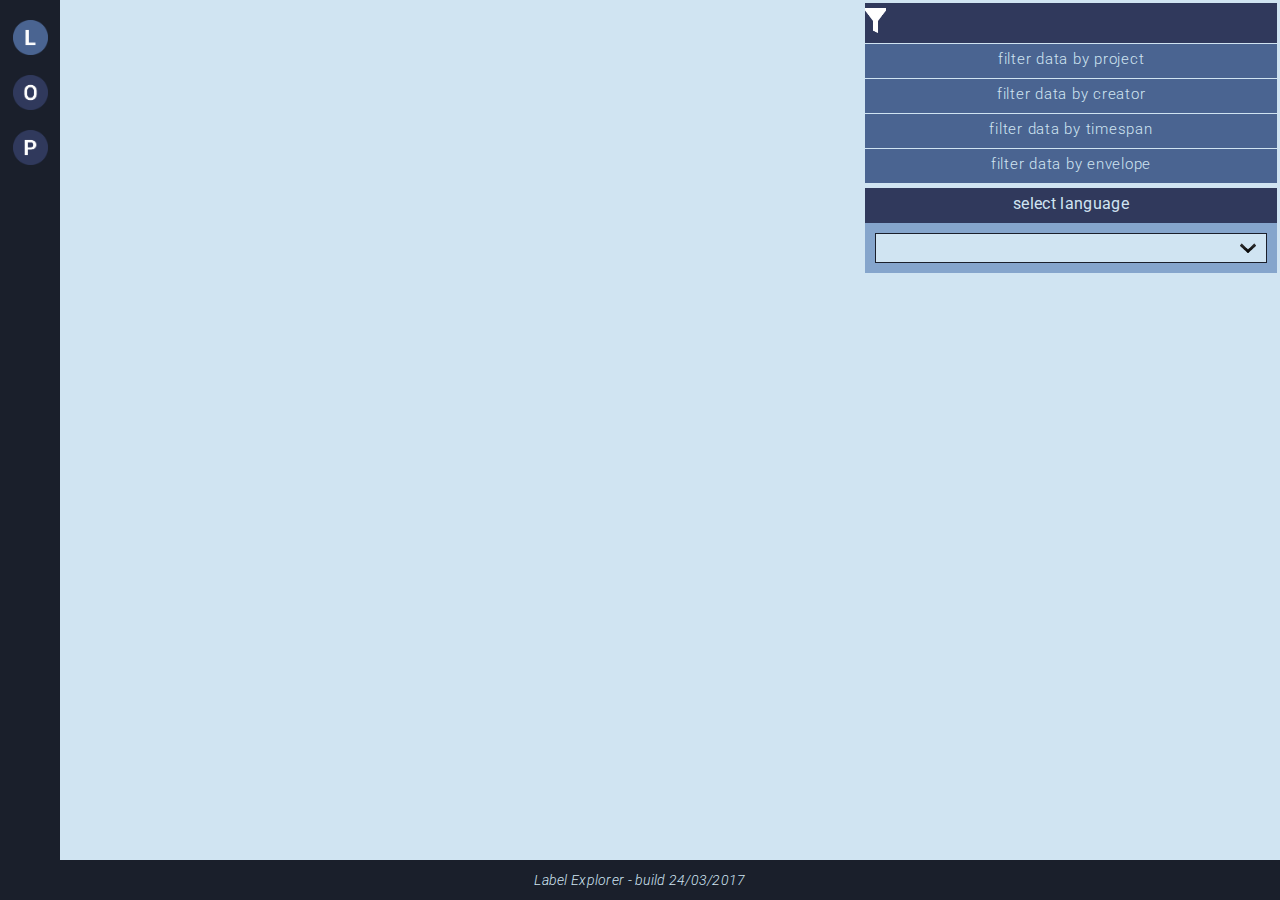
==== explorer/index.htm @ 6d79d8b2 "explorer modified" ====
<!DOCTYPE html>
<html>
<head>
<meta charset="UTF-8">
<!-- info: http://www.farb-tabelle.de/de/farbtabelle.htm -->
<title>Label Explorer</title>
<!-- vendor -->
<script src="vendor/js/jquery-3.2.0.min.js"></script>
<!-- https://github.com/jamesflorentino/nanoScrollerJS
https://jamesflorentino.github.io/nanoScrollerJS/-->
<script src="vendor/js/jquery.nanoscroller.min.js"></script>
<link rel="stylesheet" href="css/nanoscroller.css">
<!-- https://jqueryui.com/ -->
<script src="vendor/js/jquery-ui-1.12.1.min.js"></script>
<link rel="stylesheet" href="css/jquery-ui.css">
<!-- leafletjs -->
<script src="vendor/js/leaflet-1.0.3.js"></script>
<link rel="stylesheet" href="css/leaflet.css">
<!--https://github.com/Leaflet/Leaflet.draw-->
<link rel="stylesheet" href="vendor/leaflet.draw/src/leaflet.draw.css" />
<script src="vendor/leaflet.draw/src/Leaflet.draw.js"></script>
<script src="vendor/leaflet.draw/src/Leaflet.Draw.Event.js"></script>
<script src="vendor/leaflet.draw/src/Toolbar.js"></script>
<script src="vendor/leaflet.draw/src/Tooltip.js"></script>
<script src="vendor/leaflet.draw/src/ext/GeometryUtil.js"></script>
<script src="vendor/leaflet.draw/src/ext/LatLngUtil.js"></script>
<script src="vendor/leaflet.draw/src/ext/LineUtil.Intersect.js"></script>
<script src="vendor/leaflet.draw/src/ext/Polygon.Intersect.js"></script>
<script src="vendor/leaflet.draw/src/ext/Polyline.Intersect.js"></script>
<script src="vendor/leaflet.draw/src/ext/TouchEvents.js"></script>
<script src="vendor/leaflet.draw/src/draw/DrawToolbar.js"></script>
<script src="vendor/leaflet.draw/src/draw/handler/Draw.Feature.js"></script>
<script src="vendor/leaflet.draw/src/draw/handler/Draw.SimpleShape.js"></script>
<script src="vendor/leaflet.draw/src/draw/handler/Draw.Polyline.js"></script>
<script src="vendor/leaflet.draw/src/draw/handler/Draw.Circle.js"></script>
<script src="vendor/leaflet.draw/src/draw/handler/Draw.Marker.js"></script>
<script src="vendor/leaflet.draw/src/draw/handler/Draw.Polygon.js"></script>
<script src="vendor/leaflet.draw/src/draw/handler/Draw.Rectangle.js"></script>
<script src="vendor/leaflet.draw/src/edit/EditToolbar.js"></script>
<script src="vendor/leaflet.draw/src/edit/handler/EditToolbar.Edit.js"></script>
<script src="vendor/leaflet.draw/src/edit/handler/EditToolbar.Delete.js"></script>
<script src="vendor/leaflet.draw/src/Control.Draw.js"></script>
<script src="vendor/leaflet.draw/src/edit/handler/Edit.Poly.js"></script>
<script src="vendor/leaflet.draw/src/edit/handler/Edit.SimpleShape.js"></script>
<script src="vendor/leaflet.draw/src/edit/handler/Edit.Circle.js"></script>
<script src="vendor/leaflet.draw/src/edit/handler/Edit.Rectangle.js"></script>
<script src="vendor/leaflet.draw/src/edit/handler/Edit.Marker.js"></script>
<!-- own work -->
<link rel="stylesheet" href="css/style.css">
<link rel="stylesheet" href="css/responsive.css">
<script src="js/config.js"></script>
<script src="js/buttons.js"></script>
<script src="js/filter.js"></script>
<script src="js/load.js"></script>
<script src="js/init.js"></script>
</head>

<body>
<div id="page">
    <div id="navigation">
        <div id="b-labels" class="b-labels-active"></div>
        <div id="b-objects" class="b-objects-notactive"></div>
        <div id="b-projects" class="b-projects-notactive"></div>
    </div>
    <div id="right">
        <div id="filter">
            <div id="filter-select">
                <div id="filterheader"><div id="funnel" style="font-style:italic;float:left;"><img src="img/icon-funnel.png" style="height:25px"></div><div id="header-info" style="font-style:italic;float:left;"></div></div>
                <div id="filter-project" class="filter-select">filter data by project</div>
                <div id="filter-creator" class="filter-select">filter data by creator</div>
                <div id="filter-timespan" class="filter-select">filter data by timespan</div>
                <div id="filter-envelope" class="filter-select">filter data by envelope</div>
            </div>
            <div id="filter-properties">
                <div id="filter-lang-wrapper" class="wrapper">
                    <div id="filterheader-properties-language">select language</div>
                    <div id="filter-language-properties" class="filter-properties-language">
                        <select id="langswitch"></select>
                    </div>
                </div>
                <div id="filter-properties-wrapper" class="wrapper" hidden>
                    <div id="filterheader-properties"></div>
                    <div id="filter-project-properties" class="filter-properties" hidden>
                        <select id="projects"></select>
                        <button type="button" id="b-project">load data</button>
                    </div>
                    <div id="filter-creator-properties" class="filter-properties" hidden>
                        <select id="creator"></select>
                        <button type="button" id="b-creator">load data</button>
                    </div>
                    <div id="filter-timespan-properties" class="filter-properties" hidden>

                        <input type="text" id="year" readonly>
                        <div id="slider-time-range"></div>
                        <button type="button" id="b-timespan">load data</button>
                    </div>
                    <div id="filter-envelope-properties" class="filter-properties" hidden>
                        <div id='map'></div>
                        <div id="map-attribution"></div>
                        <button type="button" id="b-envelope" hidden></button>
                    </div>
                </div>
            </div>
        </div>
    </div>
    <div id="left">
        <!--<div id="header">
        </div>-->
        <div id="content" class="nano">
            <div id="contentcontent" class="nano-content"></div>
        </div>
    </div>
    <div id="footer">Label Explorer - build 24/03/2017</div>
</div>
</body>

</html>
---- explorer/css/nanoscroller.css ----
.nano {
  position : relative;
  width    : 100%;
  height   : 100%;
  overflow : hidden;
}
.nano > .nano-content {
  position      : relative;
  overflow      : scroll;
  overflow-x    : hidden;
  top           : 0;
  right         : 0;
  bottom        : 0;
  left          : 0;
}
.nano > .nano-content:focus {
  /*outline: thin dotted;*/
}
.nano > .nano-content::-webkit-scrollbar {
  display: none;
}
.has-scrollbar > .nano-content::-webkit-scrollbar {
  display: block;
}
.nano .content::-webkit-scrollbar {
  visibility: hidden;
}
.has-scrollbar .content::-webkit-scrollbar {
  visibility: visible;
}
.nano > .nano-pane {
  /*background : #888;*/
  position   : absolute;
  width      : 10px;
  right      : 0;
  top        : 0;
  bottom     : 0;
  visibility : hidden\9; /* Target only IE7 and IE8 with this hack */
  opacity    : .01;
  -webkit-transition    : .2s;
  -moz-transition       : .2s;
  -o-transition         : .2s;
  transition            : .2s;
  -moz-border-radius    : 5px;
  -webkit-border-radius : 5px;
  border-radius         : 5px;
}
.nano > .nano-pane > .nano-slider {
  background: #e5e5e5;
  background: rgba(0,0,0,.5);
  position              : relative;
  margin                : 0 1px;
  -moz-border-radius    : 3px;
  -webkit-border-radius : 3px;
  border-radius         : 3px;
}
.nano:hover > .nano-pane, .nano-pane.active, .nano-pane.flashed {
  visibility : visible\9; /* Target only IE7 and IE8 with this hack */
  opacity    : 0.99;
}
---- explorer/css/leaflet.css ----
/* required styles */

.leaflet-pane,
.leaflet-tile,
.leaflet-marker-icon,
.leaflet-marker-shadow,
.leaflet-tile-container,
.leaflet-pane > svg,
.leaflet-pane > canvas,
.leaflet-zoom-box,
.leaflet-image-layer,
.leaflet-layer {
	position: absolute;
	left: 0;
	top: 0;
	}
.leaflet-container {
	overflow: hidden;
	}
.leaflet-tile,
.leaflet-marker-icon,
.leaflet-marker-shadow {
	-webkit-user-select: none;
	   -moz-user-select: none;
	        user-select: none;
	  -webkit-user-drag: none;
	}
/* Safari renders non-retina tile on retina better with this, but Chrome is worse */
.leaflet-safari .leaflet-tile {
	image-rendering: -webkit-optimize-contrast;
	}
/* hack that prevents hw layers "stretching" when loading new tiles */
.leaflet-safari .leaflet-tile-container {
	width: 1600px;
	height: 1600px;
	-webkit-transform-origin: 0 0;
	}
.leaflet-marker-icon,
.leaflet-marker-shadow {
	display: block;
	}
/* .leaflet-container svg: reset svg max-width decleration shipped in Joomla! (joomla.org) 3.x */
/* .leaflet-container img: map is broken in FF if you have max-width: 100% on tiles */
.leaflet-container .leaflet-overlay-pane svg,
.leaflet-container .leaflet-marker-pane img,
.leaflet-container .leaflet-shadow-pane img,
.leaflet-container .leaflet-tile-pane img,
.leaflet-container img.leaflet-image-layer {
	max-width: none !important;
	}

.leaflet-container.leaflet-touch-zoom {
	-ms-touch-action: pan-x pan-y;
	touch-action: pan-x pan-y;
	}
.leaflet-container.leaflet-touch-drag {
	-ms-touch-action: pinch-zoom;
	}
.leaflet-container.leaflet-touch-drag.leaflet-touch-zoom {
	-ms-touch-action: none;
	touch-action: none;
}
.leaflet-tile {
	filter: inherit;
	visibility: hidden;
	}
.leaflet-tile-loaded {
	visibility: inherit;
	}
.leaflet-zoom-box {
	width: 0;
	height: 0;
	-moz-box-sizing: border-box;
	     box-sizing: border-box;
	z-index: 800;
	}
/* workaround for https://bugzilla.mozilla.org/show_bug.cgi?id=888319 */
.leaflet-overlay-pane svg {
	-moz-user-select: none;
	}

.leaflet-pane         { z-index: 400; }

.leaflet-tile-pane    { z-index: 200; }
.leaflet-overlay-pane { z-index: 400; }
.leaflet-shadow-pane  { z-index: 500; }
.leaflet-marker-pane  { z-index: 600; }
.leaflet-tooltip-pane   { z-index: 650; }
.leaflet-popup-pane   { z-index: 700; }

.leaflet-map-pane canvas { z-index: 100; }
.leaflet-map-pane svg    { z-index: 200; }

.leaflet-vml-shape {
	width: 1px;
	height: 1px;
	}
.lvml {
	behavior: url(#default#VML);
	display: inline-block;
	position: absolute;
	}


/* control positioning */

.leaflet-control {
	position: relative;
	z-index: 800;
	pointer-events: visiblePainted; /* IE 9-10 doesn't have auto */
	pointer-events: auto;
	}
.leaflet-top,
.leaflet-bottom {
	position: absolute;
	z-index: 1000;
	pointer-events: none;
	}
.leaflet-top {
	top: 0;
	}
.leaflet-right {
	right: 0;
	}
.leaflet-bottom {
	bottom: 0;
	}
.leaflet-left {
	left: 0;
	}
.leaflet-control {
	float: left;
	clear: both;
	}
.leaflet-right .leaflet-control {
	float: right;
	}
.leaflet-top .leaflet-control {
	margin-top: 10px;
	}
.leaflet-bottom .leaflet-control {
	margin-bottom: 10px;
	}
.leaflet-left .leaflet-control {
	margin-left: 10px;
	}
.leaflet-right .leaflet-control {
	margin-right: 10px;
	}


/* zoom and fade animations */

.leaflet-fade-anim .leaflet-tile {
	will-change: opacity;
	}
.leaflet-fade-anim .leaflet-popup {
	opacity: 0;
	-webkit-transition: opacity 0.2s linear;
	   -moz-transition: opacity 0.2s linear;
	     -o-transition: opacity 0.2s linear;
	        transition: opacity 0.2s linear;
	}
.leaflet-fade-anim .leaflet-map-pane .leaflet-popup {
	opacity: 1;
	}
.leaflet-zoom-animated {
	-webkit-transform-origin: 0 0;
	    -ms-transform-origin: 0 0;
	        transform-origin: 0 0;
	}
.leaflet-zoom-anim .leaflet-zoom-animated {
	will-change: transform;
	}
.leaflet-zoom-anim .leaflet-zoom-animated {
	-webkit-transition: -webkit-transform 0.25s cubic-bezier(0,0,0.25,1);
	   -moz-transition:    -moz-transform 0.25s cubic-bezier(0,0,0.25,1);
	     -o-transition:      -o-transform 0.25s cubic-bezier(0,0,0.25,1);
	        transition:         transform 0.25s cubic-bezier(0,0,0.25,1);
	}
.leaflet-zoom-anim .leaflet-tile,
.leaflet-pan-anim .leaflet-tile {
	-webkit-transition: none;
	   -moz-transition: none;
	     -o-transition: none;
	        transition: none;
	}

.leaflet-zoom-anim .leaflet-zoom-hide {
	visibility: hidden;
	}


/* cursors */

.leaflet-interactive {
	cursor: pointer;
	}
.leaflet-grab {
	cursor: -webkit-grab;
	cursor:    -moz-grab;
	}
.leaflet-crosshair,
.leaflet-crosshair .leaflet-interactive {
	cursor: crosshair;
	}
.leaflet-popup-pane,
.leaflet-control {
	cursor: auto;
	}
.leaflet-dragging .leaflet-grab,
.leaflet-dragging .leaflet-grab .leaflet-interactive,
.leaflet-dragging .leaflet-marker-draggable {
	cursor: move;
	cursor: -webkit-grabbing;
	cursor:    -moz-grabbing;
	}

/* marker & overlays interactivity */
.leaflet-marker-icon,
.leaflet-marker-shadow,
.leaflet-image-layer,
.leaflet-pane > svg path,
.leaflet-tile-container {
	pointer-events: none;
	}

.leaflet-marker-icon.leaflet-interactive,
.leaflet-image-layer.leaflet-interactive,
.leaflet-pane > svg path.leaflet-interactive {
	pointer-events: visiblePainted; /* IE 9-10 doesn't have auto */
	pointer-events: auto;
	}

/* visual tweaks */

.leaflet-container {
	background: #ddd;
	outline: 0;
	}
.leaflet-container a {
	color: #0078A8;
	}
.leaflet-container a.leaflet-active {
	outline: 2px solid orange;
	}
.leaflet-zoom-box {
	border: 2px dotted #38f;
	background: rgba(255,255,255,0.5);
	}


/* general typography */
.leaflet-container {
	font: 12px/1.5 "Helvetica Neue", Arial, Helvetica, sans-serif;
	}


/* general toolbar styles */

.leaflet-bar {
	box-shadow: 0 1px 5px rgba(0,0,0,0.65);
	border-radius: 4px;
	}
.leaflet-bar a,
.leaflet-bar a:hover {
	background-color: #fff;
	border-bottom: 1px solid #ccc;
	width: 26px;
	height: 26px;
	line-height: 26px;
	display: block;
	text-align: center;
	text-decoration: none;
	color: black;
	}
.leaflet-bar a,
.leaflet-control-layers-toggle {
	background-position: 50% 50%;
	background-repeat: no-repeat;
	display: block;
	}
.leaflet-bar a:hover {
	background-color: #f4f4f4;
	}
.leaflet-bar a:first-child {
	border-top-left-radius: 4px;
	border-top-right-radius: 4px;
	}
.leaflet-bar a:last-child {
	border-bottom-left-radius: 4px;
	border-bottom-right-radius: 4px;
	border-bottom: none;
	}
.leaflet-bar a.leaflet-disabled {
	cursor: default;
	background-color: #f4f4f4;
	color: #bbb;
	}

.leaflet-touch .leaflet-bar a {
	width: 30px;
	height: 30px;
	line-height: 30px;
	}


/* zoom control */

.leaflet-control-zoom-in,
.leaflet-control-zoom-out {
	font: bold 18px 'Lucida Console', Monaco, monospace;
	text-indent: 1px;
	}
.leaflet-control-zoom-out {
	font-size: 20px;
	}

.leaflet-touch .leaflet-control-zoom-in {
	font-size: 22px;
	}
.leaflet-touch .leaflet-control-zoom-out {
	font-size: 24px;
	}


/* layers control */

.leaflet-control-layers {
	box-shadow: 0 1px 5px rgba(0,0,0,0.4);
	background: #fff;
	border-radius: 5px;
	}
.leaflet-control-layers-toggle {
	background-image: url(images/layers.png);
	width: 36px;
	height: 36px;
	}
.leaflet-retina .leaflet-control-layers-toggle {
	background-image: url(images/layers-2x.png);
	background-size: 26px 26px;
	}
.leaflet-touch .leaflet-control-layers-toggle {
	width: 44px;
	height: 44px;
	}
.leaflet-control-layers .leaflet-control-layers-list,
.leaflet-control-layers-expanded .leaflet-control-layers-toggle {
	display: none;
	}
.leaflet-control-layers-expanded .leaflet-control-layers-list {
	display: block;
	position: relative;
	}
.leaflet-control-layers-expanded {
	padding: 6px 10px 6px 6px;
	color: #333;
	background: #fff;
	}
.leaflet-control-layers-scrollbar {
	overflow-y: scroll;
	padding-right: 5px;
	}
.leaflet-control-layers-selector {
	margin-top: 2px;
	position: relative;
	top: 1px;
	}
.leaflet-control-layers label {
	display: block;
	}
.leaflet-control-layers-separator {
	height: 0;
	border-top: 1px solid #ddd;
	margin: 5px -10px 5px -6px;
	}

/* Default icon URLs */
.leaflet-default-icon-path {
	background-image: url(images/marker-icon.png);
	}


/* attribution and scale controls */

.leaflet-container .leaflet-control-attribution {
	background: #fff;
	background: rgba(255, 255, 255, 0.7);
	margin: 0;
	}
.leaflet-control-attribution,
.leaflet-control-scale-line {
	padding: 0 5px;
	color: #333;
	}
.leaflet-control-attribution a {
	text-decoration: none;
	}
.leaflet-control-attribution a:hover {
	text-decoration: underline;
	}
.leaflet-container .leaflet-control-attribution,
.leaflet-container .leaflet-control-scale {
	font-size: 11px;
	}
.leaflet-left .leaflet-control-scale {
	margin-left: 5px;
	}
.leaflet-bottom .leaflet-control-scale {
	margin-bottom: 5px;
	}
.leaflet-control-scale-line {
	border: 2px solid #777;
	border-top: none;
	line-height: 1.1;
	padding: 2px 5px 1px;
	font-size: 11px;
	white-space: nowrap;
	overflow: hidden;
	-moz-box-sizing: border-box;
	     box-sizing: border-box;

	background: #fff;
	background: rgba(255, 255, 255, 0.5);
	}
.leaflet-control-scale-line:not(:first-child) {
	border-top: 2px solid #777;
	border-bottom: none;
	margin-top: -2px;
	}
.leaflet-control-scale-line:not(:first-child):not(:last-child) {
	border-bottom: 2px solid #777;
	}

.leaflet-touch .leaflet-control-attribution,
.leaflet-touch .leaflet-control-layers,
.leaflet-touch .leaflet-bar {
	box-shadow: none;
	}
.leaflet-touch .leaflet-control-layers,
.leaflet-touch .leaflet-bar {
	border: 2px solid rgba(0,0,0,0.2);
	background-clip: padding-box;
	}


/* popup */

.leaflet-popup {
	position: absolute;
	text-align: center;
	margin-bottom: 20px;
	}
.leaflet-popup-content-wrapper {
	padding: 1px;
	text-align: left;
	border-radius: 12px;
	}
.leaflet-popup-content {
	margin: 13px 19px;
	line-height: 1.4;
	}
.leaflet-popup-content p {
	margin: 18px 0;
	}
.leaflet-popup-tip-container {
	width: 40px;
	height: 20px;
	position: absolute;
	left: 50%;
	margin-left: -20px;
	overflow: hidden;
	pointer-events: none;
	}
.leaflet-popup-tip {
	width: 17px;
	height: 17px;
	padding: 1px;

	margin: -10px auto 0;

	-webkit-transform: rotate(45deg);
	   -moz-transform: rotate(45deg);
	    -ms-transform: rotate(45deg);
	     -o-transform: rotate(45deg);
	        transform: rotate(45deg);
	}
.leaflet-popup-content-wrapper,
.leaflet-popup-tip {
	background: white;
	color: #333;
	box-shadow: 0 3px 14px rgba(0,0,0,0.4);
	}
.leaflet-container a.leaflet-popup-close-button {
	position: absolute;
	top: 0;
	right: 0;
	padding: 4px 4px 0 0;
	border: none;
	text-align: center;
	width: 18px;
	height: 14px;
	font: 16px/14px Tahoma, Verdana, sans-serif;
	color: #c3c3c3;
	text-decoration: none;
	font-weight: bold;
	background: transparent;
	}
.leaflet-container a.leaflet-popup-close-button:hover {
	color: #999;
	}
.leaflet-popup-scrolled {
	overflow: auto;
	border-bottom: 1px solid #ddd;
	border-top: 1px solid #ddd;
	}

.leaflet-oldie .leaflet-popup-content-wrapper {
	zoom: 1;
	}
.leaflet-oldie .leaflet-popup-tip {
	width: 24px;
	margin: 0 auto;

	-ms-filter: "progid:DXImageTransform.Microsoft.Matrix(M11=0.70710678, M12=0.70710678, M21=-0.70710678, M22=0.70710678)";
	filter: progid:DXImageTransform.Microsoft.Matrix(M11=0.70710678, M12=0.70710678, M21=-0.70710678, M22=0.70710678);
	}
.leaflet-oldie .leaflet-popup-tip-container {
	margin-top: -1px;
	}

.leaflet-oldie .leaflet-control-zoom,
.leaflet-oldie .leaflet-control-layers,
.leaflet-oldie .leaflet-popup-content-wrapper,
.leaflet-oldie .leaflet-popup-tip {
	border: 1px solid #999;
	}


/* div icon */

.leaflet-div-icon {
	background: #fff;
	border: 1px solid #666;
	}


/* Tooltip */
/* Base styles for the element that has a tooltip */
.leaflet-tooltip {
	position: absolute;
	padding: 6px;
	background-color: #fff;
	border: 1px solid #fff;
	border-radius: 3px;
	color: #222;
	white-space: nowrap;
	-webkit-user-select: none;
	-moz-user-select: none;
	-ms-user-select: none;
	user-select: none;
	pointer-events: none;
	box-shadow: 0 1px 3px rgba(0,0,0,0.4);
	}
.leaflet-tooltip.leaflet-clickable {
	cursor: pointer;
	pointer-events: auto;
	}
.leaflet-tooltip-top:before,
.leaflet-tooltip-bottom:before,
.leaflet-tooltip-left:before,
.leaflet-tooltip-right:before {
	position: absolute;
	pointer-events: none;
	border: 6px solid transparent;
	background: transparent;
	content: "";
	}

/* Directions */

.leaflet-tooltip-bottom {
	margin-top: 6px;
}
.leaflet-tooltip-top {
	margin-top: -6px;
}
.leaflet-tooltip-bottom:before,
.leaflet-tooltip-top:before {
	left: 50%;
	margin-left: -6px;
	}
.leaflet-tooltip-top:before {
	bottom: 0;
	margin-bottom: -12px;
	border-top-color: #fff;
	}
.leaflet-tooltip-bottom:before {
	top: 0;
	margin-top: -12px;
	margin-left: -6px;
	border-bottom-color: #fff;
	}
.leaflet-tooltip-left {
	margin-left: -6px;
}
.leaflet-tooltip-right {
	margin-left: 6px;
}
.leaflet-tooltip-left:before,
.leaflet-tooltip-right:before {
	top: 50%;
	margin-top: -6px;
	}
.leaflet-tooltip-left:before {
	right: 0;
	margin-right: -12px;
	border-left-color: #fff;
	}
.leaflet-tooltip-right:before {
	left: 0;
	margin-left: -12px;
	border-right-color: #fff;
	}
---- explorer/vendor/leaflet.draw/src/leaflet.draw.css ----
/* ================================================================== */
/* Toolbars
/* ================================================================== */

.leaflet-draw-section {
    position: relative;
}

.leaflet-draw-toolbar {
    margin-top: 12px;
}

.leaflet-draw-toolbar-top {
    margin-top: 0;
}

.leaflet-draw-toolbar-notop a:first-child {
    border-top-right-radius: 0;
}

.leaflet-draw-toolbar-nobottom a:last-child {
    border-bottom-right-radius: 0;
}

.leaflet-draw-toolbar a {
    background-image: url('images/spritesheet.png');
    background-image: linear-gradient(transparent, transparent), url('images/spritesheet.svg');
    background-repeat: no-repeat;
    background-size: 270px 30px;
    background-clip: padding-box;
}

.leaflet-retina .leaflet-draw-toolbar a {
    background-image: url('images/spritesheet-2x.png');
    background-image: linear-gradient(transparent, transparent), url('images/spritesheet.svg');
}

.leaflet-draw a {
    display: block;
    text-align: center;
    text-decoration: none;
}

.leaflet-draw a .sr-only {
  position: absolute;
  width: 1px;
  height: 1px;
  padding: 0;
  margin: -1px;
  overflow: hidden;
  clip: rect(0,0,0,0);
  border: 0;
}

/* ================================================================== */
/* Toolbar actions menu
/* ================================================================== */

.leaflet-draw-actions {
    display: none;
    list-style: none;
    margin: 0;
    padding: 0;
    position: absolute;
    left: 26px; /* leaflet-draw-toolbar.left + leaflet-draw-toolbar.width */
    top: 0;
    white-space: nowrap;
}

.leaflet-touch .leaflet-draw-actions {
    left: 32px;
}

.leaflet-right .leaflet-draw-actions {
    right: 26px;
    left: auto;
}

.leaflet-touch .leaflet-right .leaflet-draw-actions {
    right: 32px;
    left: auto;
}

.leaflet-draw-actions li {
    display: inline-block;
}

.leaflet-draw-actions li:first-child a {
    border-left: none;
}

.leaflet-draw-actions li:last-child a {
    -webkit-border-radius: 0 4px 4px 0;
    border-radius: 0 4px 4px 0;
}

.leaflet-right .leaflet-draw-actions li:last-child a {
    -webkit-border-radius: 0;
    border-radius: 0;
}

.leaflet-right .leaflet-draw-actions li:first-child a {
    -webkit-border-radius: 4px 0 0 4px;
    border-radius: 4px 0 0 4px;
}

.leaflet-draw-actions a {
    background-color: #919187;
    border-left: 1px solid #AAA;
    color: #FFF;
    font: 11px/19px "Helvetica Neue", Arial, Helvetica, sans-serif;
    line-height: 28px;
    text-decoration: none;
    padding-left: 10px;
    padding-right: 10px;
    height: 28px;
}

.leaflet-touch .leaflet-draw-actions a {
    font-size: 12px;
    line-height: 30px;
    height: 30px;
}

.leaflet-draw-actions-bottom {
    margin-top: 0;
}

.leaflet-draw-actions-top {
    margin-top: 1px;
}

.leaflet-draw-actions-top a,
.leaflet-draw-actions-bottom a {
    height: 27px;
    line-height: 27px;
}

.leaflet-draw-actions a:hover {
    background-color: #A0A098;
}

.leaflet-draw-actions-top.leaflet-draw-actions-bottom a {
    height: 26px;
    line-height: 26px;
}

/* ================================================================== */
/* Draw toolbar
/* ================================================================== */

.leaflet-draw-toolbar .leaflet-draw-draw-polyline {
    background-position: -2px -2px;
}

.leaflet-touch .leaflet-draw-toolbar .leaflet-draw-draw-polyline {
    background-position: 0 -1px;
}

.leaflet-draw-toolbar .leaflet-draw-draw-polygon {
    background-position: -31px -2px;
}

.leaflet-touch .leaflet-draw-toolbar .leaflet-draw-draw-polygon {
    background-position: -29px -1px;
}

.leaflet-draw-toolbar .leaflet-draw-draw-rectangle {
    background-position: -62px -2px;
}

.leaflet-touch .leaflet-draw-toolbar .leaflet-draw-draw-rectangle {
    background-position: -60px -1px;
}

.leaflet-draw-toolbar .leaflet-draw-draw-circle {
    background-position: -92px -2px;
}

.leaflet-touch .leaflet-draw-toolbar .leaflet-draw-draw-circle {
    background-position: -90px -1px;
}

.leaflet-draw-toolbar .leaflet-draw-draw-marker {
    background-position: -122px -2px;
}

.leaflet-touch .leaflet-draw-toolbar .leaflet-draw-draw-marker {
    background-position: -120px -1px;
}

/* ================================================================== */
/* Edit toolbar
/* ================================================================== */

.leaflet-draw-toolbar .leaflet-draw-edit-edit {
    background-position: -152px -2px;
}

.leaflet-touch .leaflet-draw-toolbar .leaflet-draw-edit-edit {
    background-position: -150px -1px;
}

.leaflet-draw-toolbar .leaflet-draw-edit-remove {
    background-position: -182px -2px;
}

.leaflet-touch .leaflet-draw-toolbar .leaflet-draw-edit-remove {
    background-position: -180px -1px;
}

.leaflet-draw-toolbar .leaflet-draw-edit-edit.leaflet-disabled {
    background-position: -212px -2px;
}

.leaflet-touch .leaflet-draw-toolbar .leaflet-draw-edit-edit.leaflet-disabled {
    background-position: -210px -1px;
}

.leaflet-draw-toolbar .leaflet-draw-edit-remove.leaflet-disabled {
    background-position: -242px -2px;
}

.leaflet-touch .leaflet-draw-toolbar .leaflet-draw-edit-remove.leaflet-disabled {
    background-position: -240px -2px;
}

/* ================================================================== */
/* Drawing styles
/* ================================================================== */

.leaflet-mouse-marker {
    background-color: #fff;
    cursor: crosshair;
}

.leaflet-draw-tooltip {
    background: rgb(54, 54, 54);
    background: rgba(0, 0, 0, 0.5);
    border: 1px solid transparent;
    -webkit-border-radius: 4px;
    border-radius: 4px;
    color: #fff;
    font: 12px/18px "Helvetica Neue", Arial, Helvetica, sans-serif;
    margin-left: 20px;
    margin-top: -21px;
    padding: 4px 8px;
    position: absolute;
    visibility: hidden;
    white-space: nowrap;
    z-index: 6;
}

.leaflet-draw-tooltip:before {
    border-right: 6px solid black;
    border-right-color: rgba(0, 0, 0, 0.5);
    border-top: 6px solid transparent;
    border-bottom: 6px solid transparent;
    content: "";
    position: absolute;
    top: 7px;
    left: -7px;
}

.leaflet-error-draw-tooltip {
    background-color: #F2DEDE;
    border: 1px solid #E6B6BD;
    color: #B94A48;
}

.leaflet-error-draw-tooltip:before {
    border-right-color: #E6B6BD;
}

.leaflet-draw-tooltip-single {
    margin-top: -12px
}

.leaflet-draw-tooltip-subtext {
    color: #f8d5e4;
}

.leaflet-draw-guide-dash {
    font-size: 1%;
    opacity: 0.6;
    position: absolute;
    width: 5px;
    height: 5px;
}

/* ================================================================== */
/* Edit styles
/* ================================================================== */

.leaflet-edit-marker-selected {
    background-color: rgba(254, 87, 161, 0.1);
    border: 4px dashed rgba(254, 87, 161, 0.6);
    -webkit-border-radius: 4px;
    border-radius: 4px;
    box-sizing: content-box;
}

.leaflet-edit-move {
    cursor: move;
}

.leaflet-edit-resize {
    cursor: pointer;
}

/* ================================================================== */
/* Old IE styles
/* ================================================================== */

.leaflet-oldie .leaflet-draw-toolbar {
    border: 1px solid #999;
}
---- explorer/css/style.css ----
@charset "utf-8";
@import url(https://fonts.googleapis.com/css?family=Roboto:400,100italic,900italic,900,700italic,700,500italic,500,400italic,300italic,300,100);

* {
  font-size: 16px;
  margin: 0;
  padding: 0;
  font-family: Roboto, sans-serif;
  letter-spacing: 0.02em;
}
a {
  text-decoration: underline;
  cursor: pointer;
  color: #ffffff;
  font-size: inherit;
}
html {
  height: 100%;
}
body {
  height: 100%;
}
select {
    width: 100%;
    padding: 4px;
		height: 30px;
		border-radius: 0px;
		border: 1px solid #1a1f2b;
		font-size: 14px;
		-webkit-appearance: none;
		-moz-appearance: none;
		background: url("../img/down.png") no-repeat right #d0e4f2;
		background-position: right 10px top 6px;
	}
	select option {
		padding: 4px;
		background-color: #d0e4f2;
		font-size: 14px;
	}
  button {
    margin-top: 10px;
    padding: 6px;
		background-color: #4a6491;
		font-size: 14px;
    color: #d0e4f2;
		cursor: pointer;
    border: 0px solid #1a1f2b;
		font-weight: 400;
		-webkit-appearance: none;
		-moz-appearance: none;
	}
.label {
  float:left;
  height:100px;
  background: #4a6491;
  color: #d0e4f2;
  margin-top: 3px;
  margin-left: 3px;
}
.labelvalue {
  float:left;
  margin-left: 20px;
  margin-top: 10px;
  font-size: 20px;
  font-weight: 700;
  width: auto;
}
.labelproperties {
  clear:both;
  float: left;
  margin-left: 20px;
  margin-top: 15px;
  font-size:12px;
  font-style: italic;
  font-weight: 300;
}
.object {
  float:left;
  height:350px;
  background: #4a6491;
  color: #d0e4f2;
  margin-top: 3px;
  margin-left: 3px;
}
.objvalue {
  float:left;
  margin-left: 20px;
  margin-top: 10px;
  font-size: 20px;
  font-weight: 700;
  width: auto;
}
.objproperties {
  clear:both;
  float: left;
  margin-left: 20px;
  margin-right: 20px;
  margin-top: 15px;
  font-size:12px;
  font-style: italic;
  font-weight: 300;
}
.objproperties2 {
  clear:both;
  float: left;
  margin-left: 20px;
  margin-right: 20px;
  margin-bottom: 15px;
  margin-top: 15px;
  font-size:12px;
  font-style: italic;
  font-weight: 300;
}
.objdepiction {
  margin: 20px;
  float: left;
  width: 80%;
  height: auto;
}
.objdepictionimg {
  position:relative;
  float: left;
  max-height: 150px;
  width:auto;
}
.project {
  float:left;
  /*width: calc(100% / 3 - 2*10px);*/
  height:200px;
  background: #4a6491;
  color: #d0e4f2;
  margin-top: 3px;
  margin-left: 3px;
}

#page {
    width:100%;
    height:100%;
    background-color: blue;
}

#left {
    background-color: red;
    float:left;
    width:65%;
    height:calc(100% - 20px - 2*10px);
}

#right {
    background-color: #d0e4f2;
    float:right;
    padding: 3px;
    width: calc(30% - 30px - 2*3px);
    height:calc(100% - 20px - 2*10px - 2*3px);
}

#navigation {
  background-color: #1a1f2b;
  float: left;
  width:60px;
  height: calc(100% - 20px - 2*10px);
}

#sidebar {
  background-color: #ffffff;
  float: left;
  color: black;
  width:calc(100%);
  height: calc(25%);
  /* width: 100% - 2*padding - border */
}

#filter {
  background-color: #d0e4f2;
  float: left;
  color: #333333;
  width:calc(100%);
  height: calc(90%);
}

.wrapper {
  margin-top: 5px;
  float:left;
  width:calc(100%);
}

#filter-select {
  float: left;
  width:calc(100%);
}
#filter-properties {
  clear:both;
  float: left;
  width:calc(100%);
}

#filterheader {
  background-color: #30395c;
  text-align: center;
  height: 40px;
  width: 100%;
  float: left;
  width:calc(100%);
  cursor: pointer;
  line-height: 50px;
  color: #d0e4f2;
}
#filterheader-properties-language {
  background-color: #30395c;
  float: left;
  color: #d0e4f2;
  width:calc(100%);
  height: 35px;
  line-height: 32px;
  font-weight: 400;
  text-align:center;
}
#filterheader-properties {
  background-color: #30395c;
  float: left;
  color: #d0e4f2;
  width:calc(100%);
  height: 35px;
  line-height: 32px;
  font-weight: 400;
  text-align:center;
}
.filter-select {
  background-color: #4a6491;
  float: left;
  clear:both;
  color: #d0e4f2;
  width:calc(100%);
  height: 30px;
  cursor: pointer;
  border-top: 1px solid #d0e4f2;
  line-height: 27px;
  letter-spacing: 0.05em;
  font-weight: 300;
  font-size:15px;
  padding-top:2px;
  padding-bottom:2px;
  text-align: center;
}
.filter-select-notactive {
  background-color: #85a5cc;
  float: left;
  clear:both;
  width:calc(100%);
  height: 40px;
  cursor: pointer;
  border-bottom: 1px dotted #1a1f2b;
}
.filter-properties-language {
  background-color: #85a5cc;
  float: left;
  clear:both;
  color: #1a1f2b;
  width:calc(100% - 2*10px);
  padding:10px;
}
.filter-properties {
  background-color: #85a5cc;
  float: left;
  clear:both;
  color: #1a1f2b;
  width:calc(100% - 2*10px);
  height: 300px;
  padding:10px;
}

#header {
  background-color: #d0e4f2;
  float: left;
  padding: 5px;
  width:calc(100% - 2*5px);
  height:80px;
  /* width: 100% - 2*padding - border */
}
#content {
  background: #d0e4f2;
  float:left;
  /*overflow-y:auto;*/
  width:calc(100%);
  height:calc(100%);
  /* width: 100% - 2*padding - border */
}
#contentcontent {
  float:left;
  width:calc(100%);
  height:calc(100% - 10px);
  /* width: 100% - 2*padding - border */
}
#footer {
  background-color: #1a1f2b;
  float: left;
  font-size: 14px;
  font-style: italic;
  font-weight: 300;
  color: #d0e4f2;
  padding: 10px;
  width:calc(100% - 2*10px);
  height:20px;
  line-height: 20px;
  text-align: center;
  /* width: 100% - 2*padding - border */
}

#landingpage {
  float:left;
  padding: 20px;
  height: calc(100% - 2*20px);
  width: calc(100% - 2*20px);
  /* width: 100% - 2*padding - border */
}

#map { height: 260px; width:100%; float:left;}
#map-attribution {float:left; width:100%; font-size: 12px; margin-top:12px; font-style: italic;}

.nano-slider {
  width: 6px !important;
}
.nano-pane {
  right: 1px !important;
}

#b-labels {
  height: 35px;
  width: 35px;
  background-size: 35px;
  margin-left: auto;
  margin-right: auto;
  margin-top: 20px;
  margin-bottom: 20px;
  cursor: pointer;
}
.b-labels-active {
  background-image: url("../img/icon-label-active.png");
}
.b-labels-notactive {
  background-image: url("../img/icon-label-notactive.png");
}
#b-projects {
  height: 35px;
  width: 35px;
  background-size: 35px;
  margin-left: auto;
  margin-right: auto;
  margin-top: 20px;
  margin-bottom: 20px;
  cursor: pointer;
}
.b-projects-active {
  background-image: url("../img/icon-project-active.png");
}
.b-projects-notactive {
  background-image: url("../img/icon-project-notactive.png");
}
#b-objects {
  height: 35px;
  width: 35px;
  background-size: 35px;
  margin-left: auto;
  margin-right: auto;
  margin-top: 20px;
  margin-bottom: 20px;
  cursor: pointer;
}
.b-objects-active {
  background-image: url("../img/icon-object-active.png");
}
.b-objects-notactive {
  background-image: url("../img/icon-object-notactive.png");
}

.disablediv {
    pointer-events: none;
    opacity: 0.6;
}

#filter-properties {
    background-color: transparent;
    height: calc(100% - 20px - 2*10px - 115px - 20px - 2*10px);
}

#filter-results-wrapper {
  float:left;
  background-color: #85a5cc;
  width: 100%;
  height: calc(10%);
}

#year {
  background-color:transparent;
  border:none;
  padding-bottom:20px;
}
---- explorer/css/responsive.css ----
/* desktop size */
@media all and (min-width: 1400px) {
    .label {width: calc(100% / 4 - 1*3.1px);}
    .object {width: calc(100% / 4 - 1*3.1px);}
    .project {width: calc(100% / 2 - 1*3.1px);}
    #left {width:calc(70% - 30px) !important;}
    #right {width:calc(30% - 30px - 2*3px) !important;}
    #navigation {width:60px !important;}
}

/* laptop size */
@media not all and (min-width: 1400px) {
    .label {width: calc(100% / 3 - 1*3px);}
    .object {width: calc(100% / 3 - 1*3px);}
    .project {width: calc(100% / 2 - 1*3.1px);}
    #left {width:calc(65% - 30px) !important;}
    #right {width:calc(35% - 30px - 2*3px) !important;}
    #navigation {width:60px !important;}
}
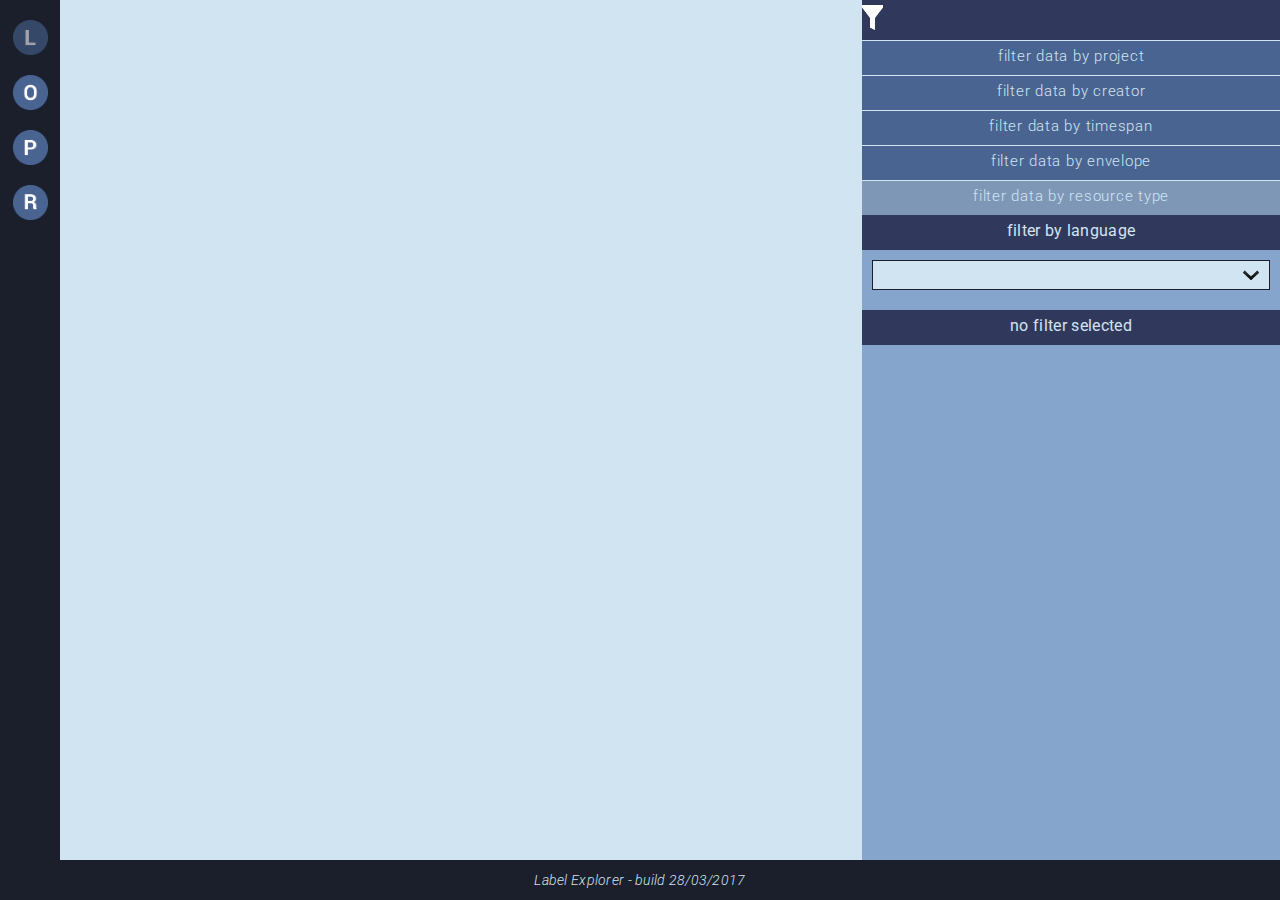
==== commit ec07306e: "explorer modified" ====
--- a/explorer/index.htm
+++ b/explorer/index.htm
@@ -13,6 +13,8 @@
 <!-- https://jqueryui.com/ -->
 <script src="vendor/js/jquery-ui-1.12.1.min.js"></script>
 <link rel="stylesheet" href="css/jquery-ui.css">
+<!-- spinjs -->
+<script src="vendor/js/spin.min-2.3.2.js"></script>
 <!-- leafletjs -->
 <script src="vendor/js/leaflet-1.0.3.js"></script>
 <link rel="stylesheet" href="css/leaflet.css">
@@ -58,9 +60,10 @@
 <body>
 <div id="page">
     <div id="navigation">
-        <div id="b-labels" class="b-labels-active"></div>
-        <div id="b-objects" class="b-objects-notactive"></div>
-        <div id="b-projects" class="b-projects-notactive"></div>
+        <div id="b-labels" class="disablediv"></div>
+        <div id="b-objects"></div>
+        <div id="b-projects"></div>
+        <div id="b-resources"></div>
     </div>
     <div id="right">
         <div id="filter">
@@ -70,16 +73,19 @@
                 <div id="filter-creator" class="filter-select">filter data by creator</div>
                 <div id="filter-timespan" class="filter-select">filter data by timespan</div>
                 <div id="filter-envelope" class="filter-select">filter data by envelope</div>
+                <div id="filter-resourcetype" class="filter-select disablediv">filter data by resource type</div>
             </div>
             <div id="filter-properties">
-                <div id="filter-lang-wrapper" class="wrapper">
-                    <div id="filterheader-properties-language">select language</div>
-                    <div id="filter-language-properties" class="filter-properties-language">
+                <div id="filter-lang-wrapper">
+                    <div id="filterheader-properties-language">filter by language</div>
+                    <div id="filter-language-properties">
                         <select id="langswitch"></select>
                     </div>
                 </div>
-                <div id="filter-properties-wrapper" class="wrapper" hidden>
-                    <div id="filterheader-properties"></div>
+                <div id="filter-properties-wrapper">
+                    <div id="filterheader-properties">no filter selected</div>
+                    <div id="filter-no-properties" class="filter-properties">
+                    </div>
                     <div id="filter-project-properties" class="filter-properties" hidden>
                         <select id="projects"></select>
                         <button type="button" id="b-project">load data</button>
@@ -89,7 +95,6 @@
                         <button type="button" id="b-creator">load data</button>
                     </div>
                     <div id="filter-timespan-properties" class="filter-properties" hidden>
-
                         <input type="text" id="year" readonly>
                         <div id="slider-time-range"></div>
                         <button type="button" id="b-timespan">load data</button>
@@ -99,18 +104,20 @@
                         <div id="map-attribution"></div>
                         <button type="button" id="b-envelope" hidden></button>
                     </div>
+                    <div id="filter-resourcetype-properties" class="filter-properties" hidden>
+                        <select id="resourcetype"></select>
+                        <button type="button" id="b-resourcetype">load data</button>
+                    </div>
                 </div>
             </div>
         </div>
     </div>
     <div id="left">
-        <!--<div id="header">
-        </div>-->
         <div id="content" class="nano">
             <div id="contentcontent" class="nano-content"></div>
         </div>
     </div>
-    <div id="footer">Label Explorer - build 24/03/2017</div>
+    <div id="footer">Label Explorer - build 28/03/2017</div>
 </div>
 </body>
 
--- a/explorer/css/style.css
+++ b/explorer/css/style.css
@@ -23,31 +23,31 @@
 select {
     width: 100%;
     padding: 4px;
-		height: 30px;
-		border-radius: 0px;
-		border: 1px solid #1a1f2b;
-		font-size: 14px;
-		-webkit-appearance: none;
-		-moz-appearance: none;
-		background: url("../img/down.png") no-repeat right #d0e4f2;
-		background-position: right 10px top 6px;
+	height: 30px;
+	border-radius: 0px;
+	border: 1px solid #1a1f2b;
+	font-size: 14px;
+	-webkit-appearance: none;
+	-moz-appearance: none;
+	background: url("../img/down.png") no-repeat right #d0e4f2;
+	background-position: right 10px top 6px;
 	}
 	select option {
-		padding: 4px;
+	padding: 4px;
 		background-color: #d0e4f2;
-		font-size: 14px;
+	font-size: 14px;
 	}
   button {
     margin-top: 10px;
     padding: 6px;
-		background-color: #4a6491;
-		font-size: 14px;
+	background-color: #4a6491;
+	font-size: 14px;
     color: #d0e4f2;
-		cursor: pointer;
+	cursor: pointer;
     border: 0px solid #1a1f2b;
-		font-weight: 400;
-		-webkit-appearance: none;
-		-moz-appearance: none;
+	font-weight: 400;
+	-webkit-appearance: none;
+	-moz-appearance: none;
 	}
 .label {
   float:left;
@@ -132,6 +132,60 @@
   margin-top: 3px;
   margin-left: 3px;
 }
+.projectvalue {
+  float:left;
+  margin-left: 20px;
+  margin-top: 10px;
+  font-size: 20px;
+  font-weight: 700;
+  width: auto;
+}
+.projectproperties {
+  clear:both;
+  float: left;
+  margin-left: 20px;
+  margin-right: 20px;
+  margin-top: 15px;
+  font-size:12px;
+  font-style: italic;
+  font-weight: 300;
+}
+.resource {
+  float:left;
+  height:200px;
+  background: #4a6491;
+  color: #d0e4f2;
+  margin-top: 3px;
+  margin-left: 3px;
+}
+.resourcevalue {
+  float:left;
+  margin-left: 10px;
+  margin-right: 10px;
+  margin-top: 10px;
+  font-size: 20px;
+  font-weight: 700;
+  width: auto;
+}
+.resourcetype {
+    clear:both;
+    float: left;
+    margin-left: 10px;
+    margin-right: 10px;
+    margin-top: 15px;
+    font-size:12px;
+    font-weight: 700;
+}
+.resourceproperties {
+    clear:both;
+    float: left;
+    margin-left: 10px;
+    margin-right: 10px;
+    margin-top: 15px;
+    font-size:12px;
+    font-style: italic;
+    font-weight: 300;
+}
 
 #page {
     width:100%;
@@ -142,16 +196,13 @@
 #left {
     background-color: red;
     float:left;
-    width:65%;
     height:calc(100% - 20px - 2*10px);
 }
 
 #right {
     background-color: #d0e4f2;
     float:right;
-    padding: 3px;
-    width: calc(30% - 30px - 2*3px);
-    height:calc(100% - 20px - 2*10px - 2*3px);
+    height:calc(100% - 20px - 2*10px);
 }
 
 #navigation {
@@ -175,23 +226,24 @@
   float: left;
   color: #333333;
   width:calc(100%);
-  height: calc(90%);
-}
-
-.wrapper {
+  height:calc(100%);
+}
+
+/*.wrapper {
   margin-top: 5px;
   float:left;
   width:calc(100%);
-}
+}*/
 
 #filter-select {
   float: left;
   width:calc(100%);
 }
 #filter-properties {
-  clear:both;
-  float: left;
-  width:calc(100%);
+  clear: both;
+  float: left;
+  width:calc(100%);
+  height:calc(100% - 215px)
 }
 
 #filterheader {
@@ -251,23 +303,14 @@
   cursor: pointer;
   border-bottom: 1px dotted #1a1f2b;
 }
-.filter-properties-language {
+/*.filter-properties-language {
   background-color: #85a5cc;
   float: left;
   clear:both;
   color: #1a1f2b;
   width:calc(100% - 2*10px);
   padding:10px;
-}
-.filter-properties {
-  background-color: #85a5cc;
-  float: left;
-  clear:both;
-  color: #1a1f2b;
-  width:calc(100% - 2*10px);
-  height: 300px;
-  padding:10px;
-}
+}*/
 
 #header {
   background-color: #d0e4f2;
@@ -333,12 +376,7 @@
   margin-top: 20px;
   margin-bottom: 20px;
   cursor: pointer;
-}
-.b-labels-active {
   background-image: url("../img/icon-label-active.png");
-}
-.b-labels-notactive {
-  background-image: url("../img/icon-label-notactive.png");
 }
 #b-projects {
   height: 35px;
@@ -349,12 +387,7 @@
   margin-top: 20px;
   margin-bottom: 20px;
   cursor: pointer;
-}
-.b-projects-active {
   background-image: url("../img/icon-project-active.png");
-}
-.b-projects-notactive {
-  background-image: url("../img/icon-project-notactive.png");
 }
 #b-objects {
   height: 35px;
@@ -365,12 +398,18 @@
   margin-top: 20px;
   margin-bottom: 20px;
   cursor: pointer;
-}
-.b-objects-active {
   background-image: url("../img/icon-object-active.png");
 }
-.b-objects-notactive {
-  background-image: url("../img/icon-object-notactive.png");
+#b-resources {
+  height: 35px;
+  width: 35px;
+  background-size: 35px;
+  margin-left: auto;
+  margin-right: auto;
+  margin-top: 20px;
+  margin-bottom: 20px;
+  cursor: pointer;
+  background-image: url("../img/icon-resource-active.png");
 }
 
 .disablediv {
@@ -379,8 +418,41 @@
 }
 
 #filter-properties {
-    background-color: transparent;
-    height: calc(100% - 20px - 2*10px - 115px - 20px - 2*10px);
+    height: calc(100% - 215px);
+}
+
+.filter-properties {
+  background-color: #85a5cc;
+  float: left;
+  clear:both;
+  color: #1a1f2b;
+  width:calc(100% - 2*10px);
+  height: calc(100% - 35px - 2*10px);
+  padding:10px;
+}
+
+
+#filter-lang-wrapper {
+    float:left;
+    width: calc(100%);
+}
+
+#filter-language-properties {
+  background-color: #85a5cc;
+  float: left;
+  clear:both;
+  color: #1a1f2b;
+  width:calc(100% - 2*10px);
+  padding:10px;
+  height: 40px;
+}
+
+#filter-properties-wrapper {
+    background-color: orange;
+    height: calc(100% - 95px);
+    float:left;
+    clear:both;
+    width:calc(100%);
 }
 
 #filter-results-wrapper {
--- a/explorer/css/responsive.css
+++ b/explorer/css/responsive.css
@@ -3,8 +3,9 @@
     .label {width: calc(100% / 4 - 1*3.1px);}
     .object {width: calc(100% / 4 - 1*3.1px);}
     .project {width: calc(100% / 2 - 1*3.1px);}
+    .resource {width: calc(100% / 4 - 1*3.1px);}
     #left {width:calc(70% - 30px) !important;}
-    #right {width:calc(30% - 30px - 2*3px) !important;}
+    #right {width:calc(30% - 30px) !important;}
     #navigation {width:60px !important;}
 }
 
@@ -13,7 +14,8 @@
     .label {width: calc(100% / 3 - 1*3px);}
     .object {width: calc(100% / 3 - 1*3px);}
     .project {width: calc(100% / 2 - 1*3.1px);}
+    .resource {width: calc(100% / 3 - 1*3.1px);}
     #left {width:calc(65% - 30px) !important;}
-    #right {width:calc(35% - 30px - 2*3px) !important;}
+    #right {width:calc(35% - 30px) !important;}
     #navigation {width:60px !important;}
 }
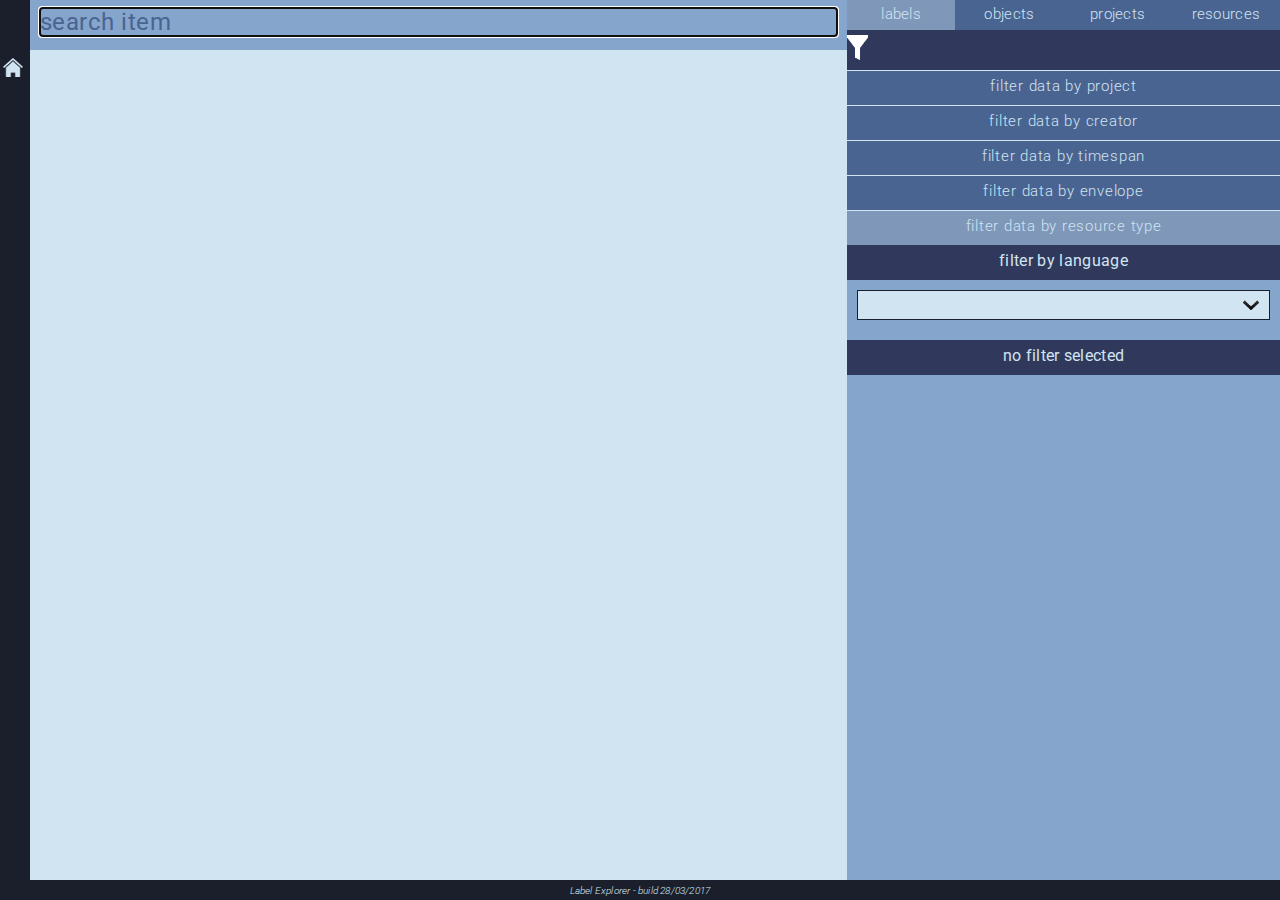
==== commit 1ce6f4f5: "explorer modified" ====
--- a/explorer/index.htm
+++ b/explorer/index.htm
@@ -60,13 +60,16 @@
 <body>
 <div id="page">
     <div id="navigation">
-        <div id="b-labels" class="disablediv"></div>
-        <div id="b-objects"></div>
-        <div id="b-projects"></div>
-        <div id="b-resources"></div>
+        <div id="b-home"><img src="img/home.png"></div>
     </div>
     <div id="right">
         <div id="filter">
+            <div id="filter-items">
+                <div id="b-labels" class="itemfilter disablediv">labels</div>
+                <div id="b-objects" class="itemfilter">objects</div>
+                <div id="b-projects" class="itemfilter">projects</div>
+                <div id="b-resources" class="itemfilter">resources</div>
+            </div>
             <div id="filter-select">
                 <div id="filterheader"><div id="funnel" style="font-style:italic;float:left;"><img src="img/icon-funnel.png" style="height:25px"></div><div id="header-info" style="font-style:italic;float:left;"></div></div>
                 <div id="filter-project" class="filter-select">filter data by project</div>
@@ -113,6 +116,7 @@
         </div>
     </div>
     <div id="left">
+        <div id="search"><input id="searchString" type="text" placeholder="search item" autofocus></div>
         <div id="content" class="nano">
             <div id="contentcontent" class="nano-content"></div>
         </div>
--- a/explorer/css/style.css
+++ b/explorer/css/style.css
@@ -196,20 +196,33 @@
 #left {
     background-color: red;
     float:left;
-    height:calc(100% - 20px - 2*10px);
+    height:calc(100% - 10px - 2*5px);
 }
 
 #right {
     background-color: #d0e4f2;
     float:right;
-    height:calc(100% - 20px - 2*10px);
+    height:calc(100% - 10px - 2*5px);
 }
 
 #navigation {
   background-color: #1a1f2b;
   float: left;
-  width:60px;
-  height: calc(100% - 20px - 2*10px);
+  height: calc(100% - 10px - 2*5px);
+}
+
+#footer {
+  background-color: #1a1f2b;
+  float: left;
+  font-size: 10px;
+  font-style: italic;
+  font-weight: 300;
+  color: #d0e4f2;
+  padding: 5px;
+  width:calc(100% - 2*5px);
+  height:10px;
+  line-height: 12px;
+  text-align: center;
 }
 
 #sidebar {
@@ -228,13 +241,23 @@
   width:calc(100%);
   height:calc(100%);
 }
-
-/*.wrapper {
-  margin-top: 5px;
-  float:left;
-  width:calc(100%);
-}*/
-
+#filter-items {
+  float: left;
+  width:calc(100%);
+  height:30px;
+}
+.itemfilter {
+    float:left;
+    background-color:#4a6491;
+    width: calc(25%);
+    height: 100%;
+    font-weight: 300;
+    text-align: center;
+    font-size: 15px;
+    line-height: 28px;
+    color: #d0e4f2;
+    cursor: pointer;
+}
 #filter-select {
   float: left;
   width:calc(100%);
@@ -243,7 +266,7 @@
   clear: both;
   float: left;
   width:calc(100%);
-  height:calc(100% - 215px)
+  height:calc(100% - 245px)
 }
 
 #filterheader {
@@ -325,29 +348,16 @@
   float:left;
   /*overflow-y:auto;*/
   width:calc(100%);
-  height:calc(100%);
+  height:calc(100% - 50px);
   /* width: 100% - 2*padding - border */
 }
 #contentcontent {
   float:left;
   width:calc(100%);
-  height:calc(100% - 10px);
+  height:calc(100% - 3px);
   /* width: 100% - 2*padding - border */
 }
-#footer {
-  background-color: #1a1f2b;
-  float: left;
-  font-size: 14px;
-  font-style: italic;
-  font-weight: 300;
-  color: #d0e4f2;
-  padding: 10px;
-  width:calc(100% - 2*10px);
-  height:20px;
-  line-height: 20px;
-  text-align: center;
-  /* width: 100% - 2*padding - border */
-}
+
 
 #landingpage {
   float:left;
@@ -367,58 +377,33 @@
   right: 1px !important;
 }
 
-#b-labels {
-  height: 35px;
-  width: 35px;
-  background-size: 35px;
-  margin-left: auto;
-  margin-right: auto;
-  margin-top: 20px;
-  margin-bottom: 20px;
-  cursor: pointer;
-  background-image: url("../img/icon-label-active.png");
-}
-#b-projects {
-  height: 35px;
-  width: 35px;
-  background-size: 35px;
-  margin-left: auto;
-  margin-right: auto;
-  margin-top: 20px;
-  margin-bottom: 20px;
-  cursor: pointer;
-  background-image: url("../img/icon-project-active.png");
-}
-#b-objects {
-  height: 35px;
-  width: 35px;
-  background-size: 35px;
-  margin-left: auto;
-  margin-right: auto;
-  margin-top: 20px;
-  margin-bottom: 20px;
-  cursor: pointer;
-  background-image: url("../img/icon-object-active.png");
-}
-#b-resources {
-  height: 35px;
-  width: 35px;
-  background-size: 35px;
-  margin-left: auto;
-  margin-right: auto;
-  margin-top: 20px;
-  margin-bottom: 20px;
-  cursor: pointer;
-  background-image: url("../img/icon-resource-active.png");
-}
+#b-home {
+  height: 20px;
+  width: 20px;
+  margin-top: 58px;
+  margin-left: 3px;
+ }
+
+ #search {
+     float:left;
+     background-color: #85a5cc;
+     height: 50px;
+     width: calc(100%);
+ }
+ #searchString {
+    border: none;
+    color: #d0e4f2;
+    background: 0 0;
+    font-size: 24px;
+    margin-top: 8px;
+    float: left;
+    margin-left: 10px;
+    width: calc(100% - 2*10px);
+ }
 
 .disablediv {
     pointer-events: none;
     opacity: 0.6;
-}
-
-#filter-properties {
-    height: calc(100% - 215px);
 }
 
 .filter-properties {
@@ -467,3 +452,19 @@
   border:none;
   padding-bottom:20px;
 }
+
+input::-webkit-input-placeholder {
+color: #4a6491 !important;
+}
+
+input:-moz-placeholder { /* Firefox 18- */
+color: #4a6491 !important;
+}
+
+input::-moz-placeholder {  /* Firefox 19+ */
+color: #4a6491 !important;
+}
+
+input:-ms-input-placeholder {
+color: #4a6491 !important;
+}
--- a/explorer/css/responsive.css
+++ b/explorer/css/responsive.css
@@ -1,21 +1,21 @@
 /* desktop size */
 @media all and (min-width: 1400px) {
-    .label {width: calc(100% / 4 - 1*3.1px);}
-    .object {width: calc(100% / 4 - 1*3.1px);}
-    .project {width: calc(100% / 2 - 1*3.1px);}
-    .resource {width: calc(100% / 4 - 1*3.1px);}
-    #left {width:calc(70% - 30px) !important;}
-    #right {width:calc(30% - 30px) !important;}
-    #navigation {width:60px !important;}
+    .label {width: calc(100% / 4 - 1*3.1px) !important;}
+    .object {width: calc(100% / 4 - 1*3.1px) !important;}
+    .project {width: calc(100% / 2 - 1*3.1px) !important;}
+    .resource {width: calc(100% / 4 - 1*3.1px) !important;}
+    #left {width:calc(70% - 15px) !important;}
+    #right {width:calc(30% - 15px) !important;}
+    #navigation {width:30px !important;}
 }
 
 /* laptop size */
 @media not all and (min-width: 1400px) {
-    .label {width: calc(100% / 3 - 1*3px);}
-    .object {width: calc(100% / 3 - 1*3px);}
-    .project {width: calc(100% / 2 - 1*3.1px);}
-    .resource {width: calc(100% / 3 - 1*3.1px);}
-    #left {width:calc(65% - 30px) !important;}
-    #right {width:calc(35% - 30px) !important;}
-    #navigation {width:60px !important;}
+    .label {width: calc(100% / 3 - 1*3px) !important;}
+    .object {width: calc(100% / 3 - 1*3px) !important;}
+    .project {width: calc(100% / 2 - 1*3.1px) !important;}
+    .resource {width: calc(100% / 3 - 1*3.1px) !important;}
+    #left {width:calc(65% - 15px) !important;}
+    #right {width:calc(35% - 15px) !important;}
+    #navigation {width:30px !important;}
 }
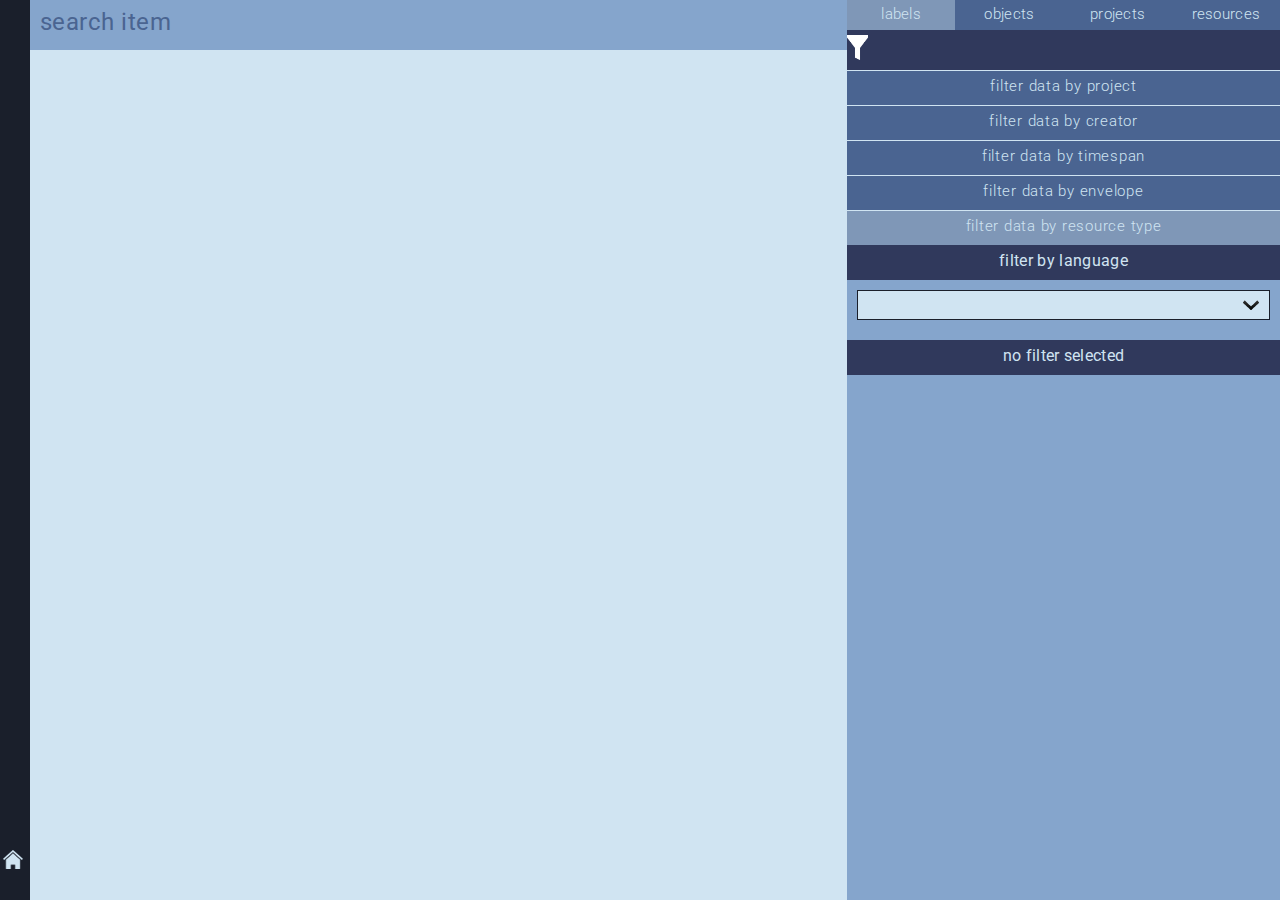
==== commit 7be5f25f: "explorer modified" ====
--- a/explorer/index.htm
+++ b/explorer/index.htm
@@ -60,6 +60,7 @@
 <body>
 <div id="page">
     <div id="navigation">
+        <div id="b-empty"></div>
         <div id="b-home"><img src="img/home.png"></div>
     </div>
     <div id="right">
@@ -121,7 +122,7 @@
             <div id="contentcontent" class="nano-content"></div>
         </div>
     </div>
-    <div id="footer">Label Explorer - build 28/03/2017</div>
+    <!--<div id="footer">Label Explorer - build 28/03/2017</div>-->
 </div>
 </body>
 
--- a/explorer/css/style.css
+++ b/explorer/css/style.css
@@ -51,7 +51,7 @@
 	}
 .label {
   float:left;
-  height:100px;
+  height:45px;
   background: #4a6491;
   color: #d0e4f2;
   margin-top: 3px;
@@ -61,8 +61,8 @@
   float:left;
   margin-left: 20px;
   margin-top: 10px;
-  font-size: 20px;
-  font-weight: 700;
+  font-size: 18px;
+  font-weight: 500;
   width: auto;
 }
 .labelproperties {
@@ -196,22 +196,22 @@
 #left {
     background-color: red;
     float:left;
-    height:calc(100% - 10px - 2*5px);
+    height:calc(100%);
 }
 
 #right {
     background-color: #d0e4f2;
     float:right;
-    height:calc(100% - 10px - 2*5px);
+    height:calc(100%);
 }
 
 #navigation {
   background-color: #1a1f2b;
   float: left;
-  height: calc(100% - 10px - 2*5px);
-}
-
-#footer {
+  height: calc(100%);
+}
+
+/*#footer {
   background-color: #1a1f2b;
   float: left;
   font-size: 10px;
@@ -223,7 +223,7 @@
   height:10px;
   line-height: 12px;
   text-align: center;
-}
+}*/
 
 #sidebar {
   background-color: #ffffff;
@@ -377,11 +377,18 @@
   right: 1px !important;
 }
 
+#b-empty {
+  float:left;
+  height: calc(100% - 50px);
+  width: calc(100%);
+ }
 #b-home {
-  height: 20px;
-  width: 20px;
-  margin-top: 58px;
+  clear:both;
+  position: relative;
+  height: 50px;
+  width: calc(100% - 3px);
   margin-left: 3px;
+  cursor: pointer;
  }
 
  #search {
@@ -392,6 +399,7 @@
  }
  #searchString {
     border: none;
+    outline-width: 0;
     color: #d0e4f2;
     background: 0 0;
     font-size: 24px;
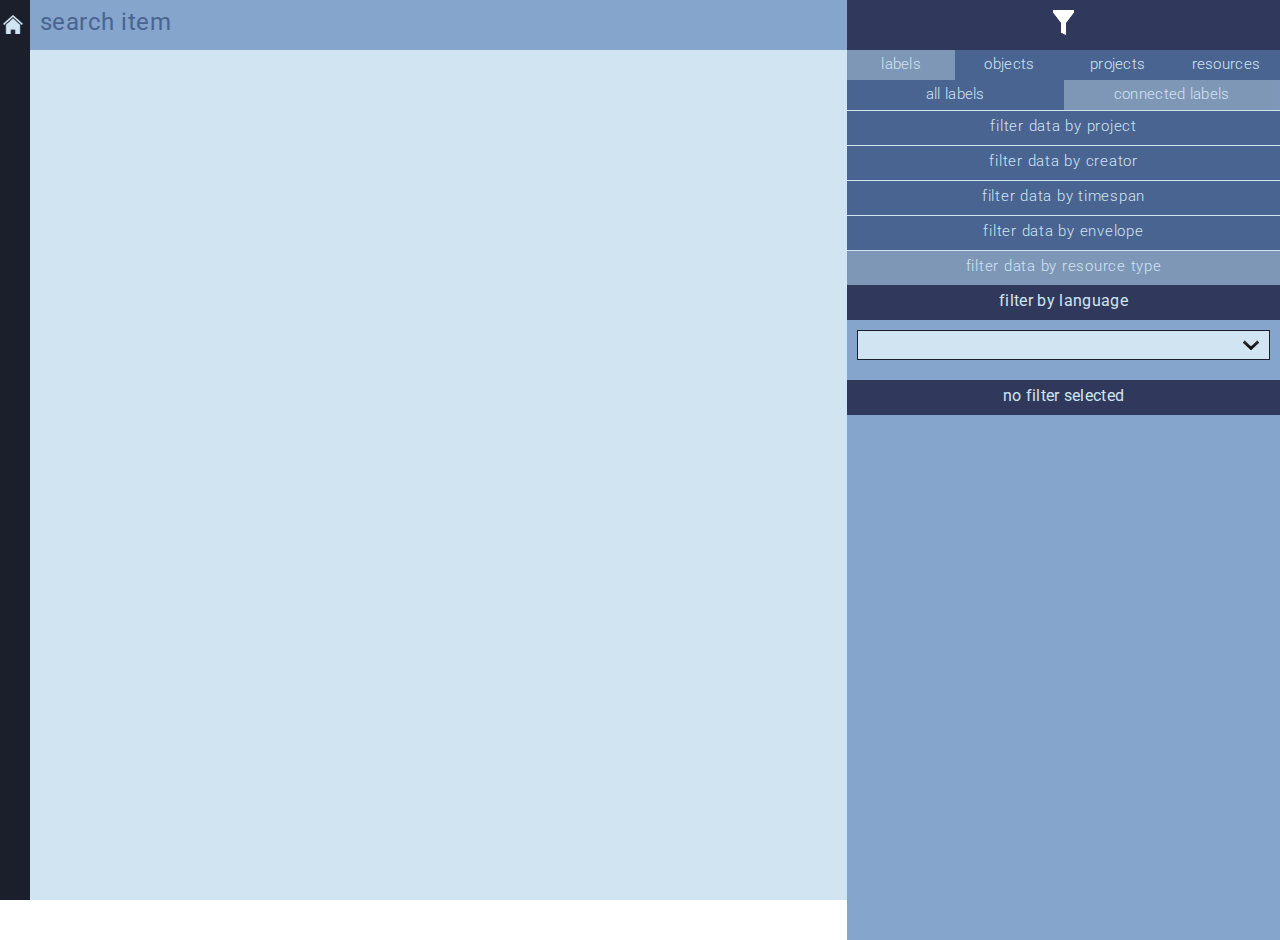
==== commit 001c75b3: "explorer modified" ====
--- a/explorer/index.htm
+++ b/explorer/index.htm
@@ -54,6 +54,7 @@
 <script src="js/buttons.js"></script>
 <script src="js/filter.js"></script>
 <script src="js/load.js"></script>
+<script src="js/search.js"></script>
 <script src="js/init.js"></script>
 </head>
 
@@ -65,6 +66,11 @@
     </div>
     <div id="right">
         <div id="filter">
+            <div id="filterheader">
+                <div id="funnel" style="text-align:center;line-height:60px;">
+                    <img src="img/icon-funnel.png" style="height:25px">
+                </div>
+            </div>
             <div id="filter-items">
                 <div id="b-labels" class="itemfilter disablediv">labels</div>
                 <div id="b-objects" class="itemfilter">objects</div>
@@ -72,7 +78,8 @@
                 <div id="b-resources" class="itemfilter">resources</div>
             </div>
             <div id="filter-select">
-                <div id="filterheader"><div id="funnel" style="font-style:italic;float:left;"><img src="img/icon-funnel.png" style="height:25px"></div><div id="header-info" style="font-style:italic;float:left;"></div></div>
+                <div id="b-labelall" class="labelfilter">all labels</div>
+                <div id="b-labelconnected" class="labelfilter disablediv">connected labels</div>
                 <div id="filter-project" class="filter-select">filter data by project</div>
                 <div id="filter-creator" class="filter-select">filter data by creator</div>
                 <div id="filter-timespan" class="filter-select">filter data by timespan</div>
@@ -122,7 +129,6 @@
             <div id="contentcontent" class="nano-content"></div>
         </div>
     </div>
-    <!--<div id="footer">Label Explorer - build 28/03/2017</div>-->
 </div>
 </body>
 
--- a/explorer/css/style.css
+++ b/explorer/css/style.css
@@ -60,20 +60,21 @@
 .labelvalue {
   float:left;
   margin-left: 20px;
-  margin-top: 10px;
-  font-size: 18px;
-  font-weight: 500;
-  width: auto;
-}
-.labelproperties {
-  clear:both;
-  float: left;
-  margin-left: 20px;
-  margin-top: 15px;
-  font-size:12px;
+  margin-top: 11px;
+  font-size: 16px;
+  font-weight: 400;
+  width: calc(85% - 20px);
+}
+.labellang {
+  float:right;
+  margin-top: 5px;
+  font-size: 14px;
+  font-weight: 300;
   font-style: italic;
-  font-weight: 300;
-}
+  font-variant:small-caps;
+  width: calc(15% - 20px);
+}
+
 .object {
   float:left;
   height:350px;
@@ -258,6 +259,20 @@
     color: #d0e4f2;
     cursor: pointer;
 }
+.labelfilter {
+    float:left;
+    background-color:#4a6491;
+    width: calc(50%);
+    height: 30px;
+    font-weight: 300;
+    text-align: center;
+    font-size: 15px;
+    line-height: 28px;
+    color: #d0e4f2;
+    cursor: pointer;
+}
+
+
 #filter-select {
   float: left;
   width:calc(100%);
@@ -272,7 +287,7 @@
 #filterheader {
   background-color: #30395c;
   text-align: center;
-  height: 40px;
+  height: 50px;
   width: 100%;
   float: left;
   width:calc(100%);
@@ -379,7 +394,7 @@
 
 #b-empty {
   float:left;
-  height: calc(100% - 50px);
+  height: 15px;
   width: calc(100%);
  }
 #b-home {
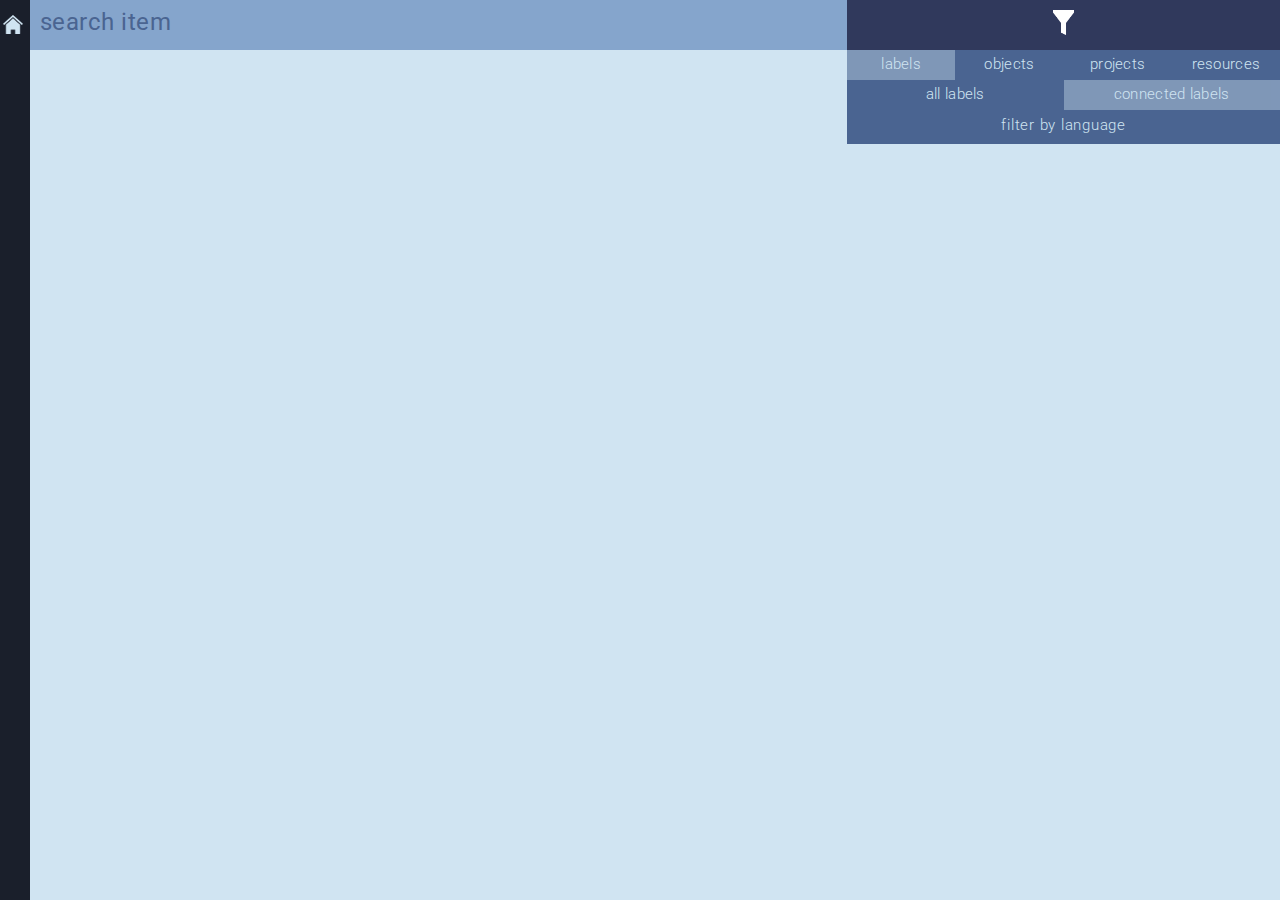
==== commit 357e9790: "explorer modified" ====
--- a/explorer/index.htm
+++ b/explorer/index.htm
@@ -80,22 +80,21 @@
             <div id="filter-select">
                 <div id="b-labelall" class="labelfilter">all labels</div>
                 <div id="b-labelconnected" class="labelfilter disablediv">connected labels</div>
-                <div id="filter-project" class="filter-select">filter data by project</div>
+                <div id="b-filter-label-language" class="filter-select">filter by language</div>
+                <!--<div id="b-filter-label-language-content" class="filter-select-content">not active</div>-->
+                <!--<div id="filter-project" class="filter-select">filter data by project</div>
                 <div id="filter-creator" class="filter-select">filter data by creator</div>
                 <div id="filter-timespan" class="filter-select">filter data by timespan</div>
                 <div id="filter-envelope" class="filter-select">filter data by envelope</div>
-                <div id="filter-resourcetype" class="filter-select disablediv">filter data by resource type</div>
+                <div id="filter-resourcetype" class="filter-select disablediv">filter data by resource type</div>-->
             </div>
             <div id="filter-properties">
-                <div id="filter-lang-wrapper">
-                    <div id="filterheader-properties-language">filter by language</div>
-                    <div id="filter-language-properties">
-                        <select id="langswitch"></select>
-                    </div>
-                </div>
-                <div id="filter-properties-wrapper">
+                <div id="filter-properties-wrapper" hidden>
                     <div id="filterheader-properties">no filter selected</div>
                     <div id="filter-no-properties" class="filter-properties">
+                    </div>
+                    <div id="filter-language-properties" class="filter-properties" hidden>
+                        <select id="langswitch"></select>
                     </div>
                     <div id="filter-project-properties" class="filter-properties" hidden>
                         <select id="projects"></select>
--- a/explorer/css/style.css
+++ b/explorer/css/style.css
@@ -276,12 +276,13 @@
 #filter-select {
   float: left;
   width:calc(100%);
+  height: calc(50% - 40px);
 }
 #filter-properties {
   clear: both;
   float: left;
   width:calc(100%);
-  height:calc(100% - 245px)
+  height: calc(50% - 40px);
 }
 
 #filterheader {
@@ -323,7 +324,7 @@
   width:calc(100%);
   height: 30px;
   cursor: pointer;
-  border-top: 1px solid #d0e4f2;
+  /*border-top: 1px solid #d0e4f2;*/
   line-height: 27px;
   letter-spacing: 0.05em;
   font-weight: 300;
@@ -332,6 +333,7 @@
   padding-bottom:2px;
   text-align: center;
 }
+
 .filter-select-notactive {
   background-color: #85a5cc;
   float: left;
@@ -429,21 +431,6 @@
     opacity: 0.6;
 }
 
-.filter-properties {
-  background-color: #85a5cc;
-  float: left;
-  clear:both;
-  color: #1a1f2b;
-  width:calc(100% - 2*10px);
-  height: calc(100% - 35px - 2*10px);
-  padding:10px;
-}
-
-
-#filter-lang-wrapper {
-    float:left;
-    width: calc(100%);
-}
 
 #filter-language-properties {
   background-color: #85a5cc;
@@ -452,15 +439,26 @@
   color: #1a1f2b;
   width:calc(100% - 2*10px);
   padding:10px;
-  height: 40px;
+  height: 100%;
 }
 
 #filter-properties-wrapper {
     background-color: orange;
-    height: calc(100% - 95px);
     float:left;
     clear:both;
     width:calc(100%);
+    margin-top: 3px;
+    height: calc(100% - 60px);
+}
+
+.filter-properties {
+  background-color: #85a5cc;
+  float: left;
+  clear:both;
+  color: #1a1f2b;
+  width:calc(100% - 2*10px);
+  height: calc(100%);
+  padding:10px;
 }
 
 #filter-results-wrapper {
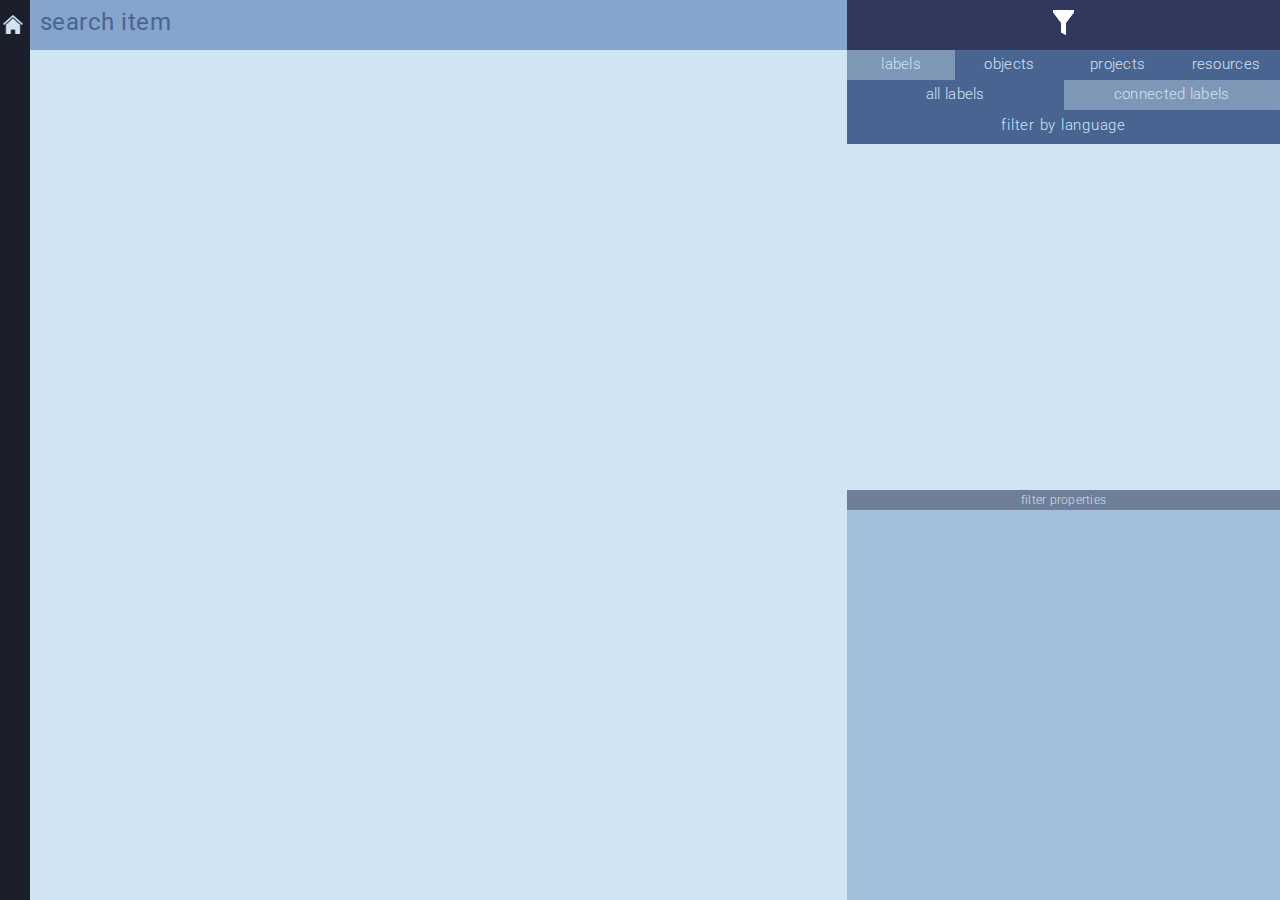
==== commit 7c06e52f: "explorer modified" ====
--- a/explorer/index.htm
+++ b/explorer/index.htm
@@ -88,13 +88,13 @@
                 <div id="filter-envelope" class="filter-select">filter data by envelope</div>
                 <div id="filter-resourcetype" class="filter-select disablediv">filter data by resource type</div>-->
             </div>
-            <div id="filter-properties">
-                <div id="filter-properties-wrapper" hidden>
-                    <div id="filterheader-properties">no filter selected</div>
+            <div id="filter-properties" class="disablediv">
+                    <div id="filterheader-properties">filter properties</div>
                     <div id="filter-no-properties" class="filter-properties">
                     </div>
                     <div id="filter-language-properties" class="filter-properties" hidden>
                         <select id="langswitch"></select>
+                        <button type="button" id="b-language">load data</button>
                     </div>
                     <div id="filter-project-properties" class="filter-properties" hidden>
                         <select id="projects"></select>
@@ -118,7 +118,6 @@
                         <select id="resourcetype"></select>
                         <button type="button" id="b-resourcetype">load data</button>
                     </div>
-                </div>
             </div>
         </div>
     </div>
--- a/explorer/css/style.css
+++ b/explorer/css/style.css
@@ -282,7 +282,8 @@
   clear: both;
   float: left;
   width:calc(100%);
-  height: calc(50% - 40px);
+  background-color: orange;
+  height: calc(50% - 80px);
 }
 
 #filterheader {
@@ -311,10 +312,11 @@
   float: left;
   color: #d0e4f2;
   width:calc(100%);
-  height: 35px;
-  line-height: 32px;
-  font-weight: 400;
+  height: 20px;
+  line-height: 20px;
+  font-weight: 300;
   text-align:center;
+  font-size: 12px;
 }
 .filter-select {
   background-color: #4a6491;
@@ -430,6 +432,9 @@
     pointer-events: none;
     opacity: 0.6;
 }
+.activefilter {
+    background-color: #85a5cc;
+}
 
 
 #filter-language-properties {
